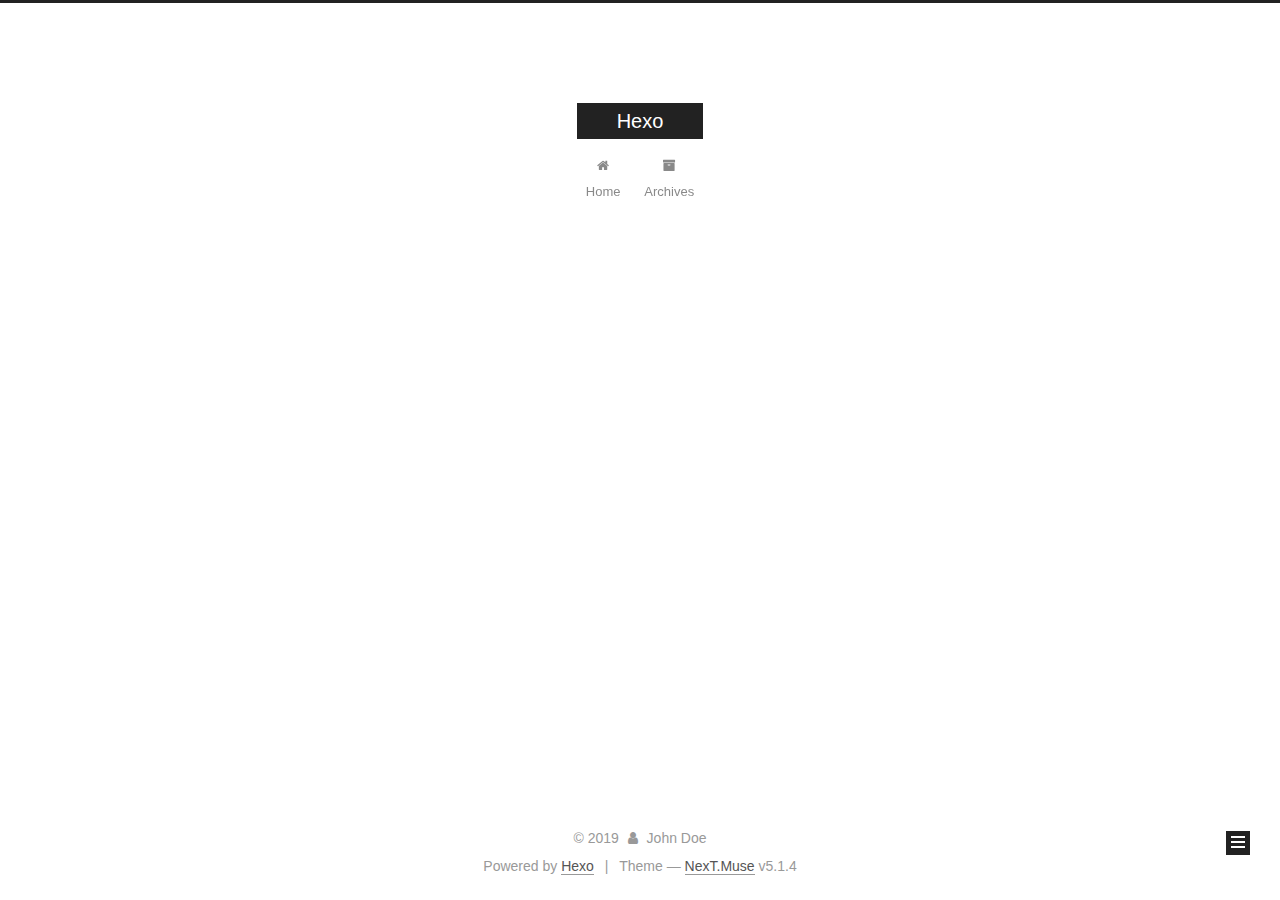
==== archives/index.html @ 85e0cd03 "Site updated: 2019-03-17 18:53:11" ====
<!DOCTYPE html>



  


<html class="theme-next muse use-motion" lang>
<head><meta name="generator" content="Hexo 3.8.0">
  <meta charset="UTF-8">
<meta http-equiv="X-UA-Compatible" content="IE=edge">
<meta name="viewport" content="width=device-width, initial-scale=1, maximum-scale=1">
<meta name="theme-color" content="#222">









<meta http-equiv="Cache-Control" content="no-transform">
<meta http-equiv="Cache-Control" content="no-siteapp">
















  
  
  <link href="/lib/fancybox/source/jquery.fancybox.css?v=2.1.5" rel="stylesheet" type="text/css">







<link href="/lib/font-awesome/css/font-awesome.min.css?v=4.6.2" rel="stylesheet" type="text/css">

<link href="/css/main.css?v=5.1.4" rel="stylesheet" type="text/css">


  <link rel="apple-touch-icon" sizes="180x180" href="/images/apple-touch-icon-next.png?v=5.1.4">


  <link rel="icon" type="image/png" sizes="32x32" href="/images/favicon-32x32-next.png?v=5.1.4">


  <link rel="icon" type="image/png" sizes="16x16" href="/images/favicon-16x16-next.png?v=5.1.4">


  <link rel="mask-icon" href="/images/logo.svg?v=5.1.4" color="#222">





  <meta name="keywords" content="Hexo, NexT">










<meta property="og:type" content="website">
<meta property="og:title" content="Hexo">
<meta property="og:url" content="http://yoursite.com/archives/index.html">
<meta property="og:site_name" content="Hexo">
<meta property="og:locale" content="default">
<meta name="twitter:card" content="summary">
<meta name="twitter:title" content="Hexo">



<script type="text/javascript" id="hexo.configurations">
  var NexT = window.NexT || {};
  var CONFIG = {
    root: '/',
    scheme: 'Muse',
    version: '5.1.4',
    sidebar: {"position":"left","display":"post","offset":12,"b2t":false,"scrollpercent":false,"onmobile":false},
    fancybox: true,
    tabs: true,
    motion: {"enable":true,"async":false,"transition":{"post_block":"fadeIn","post_header":"slideDownIn","post_body":"slideDownIn","coll_header":"slideLeftIn","sidebar":"slideUpIn"}},
    duoshuo: {
      userId: '0',
      author: 'Author'
    },
    algolia: {
      applicationID: '',
      apiKey: '',
      indexName: '',
      hits: {"per_page":10},
      labels: {"input_placeholder":"Search for Posts","hits_empty":"We didn't find any results for the search: ${query}","hits_stats":"${hits} results found in ${time} ms"}
    }
  };
</script>



  <link rel="canonical" href="http://yoursite.com/archives/">





  <title>Archive | Hexo</title>
  








</head>

<body itemscope itemtype="http://schema.org/WebPage" lang="default">

  
  
    
  

  <div class="container sidebar-position-left page-archive">
    <div class="headband"></div>

    <header id="header" class="header" itemscope itemtype="http://schema.org/WPHeader">
      <div class="header-inner"><div class="site-brand-wrapper">
  <div class="site-meta ">
    

    <div class="custom-logo-site-title">
      <a href="/" class="brand" rel="start">
        <span class="logo-line-before"><i></i></span>
        <span class="site-title">Hexo</span>
        <span class="logo-line-after"><i></i></span>
      </a>
    </div>
      
        <p class="site-subtitle"></p>
      
  </div>

  <div class="site-nav-toggle">
    <button>
      <span class="btn-bar"></span>
      <span class="btn-bar"></span>
      <span class="btn-bar"></span>
    </button>
  </div>
</div>

<nav class="site-nav">
  

  
    <ul id="menu" class="menu">
      
        
        <li class="menu-item menu-item-home">
          <a href="/" rel="section">
            
              <i class="menu-item-icon fa fa-fw fa-home"></i> <br>
            
            Home
          </a>
        </li>
      
        
        <li class="menu-item menu-item-archives">
          <a href="/archives/" rel="section">
            
              <i class="menu-item-icon fa fa-fw fa-archive"></i> <br>
            
            Archives
          </a>
        </li>
      

      
    </ul>
  

  
</nav>



 </div>
    </header>

    <main id="main" class="main">
      <div class="main-inner">
        <div class="content-wrap">
          <div id="content" class="content">
            

  
  
  
  <div class="post-block archive">
    <div id="posts" class="posts-collapse">
      <span class="archive-move-on"></span>

      <span class="archive-page-counter">
        
        
        
          
        
        Um..! 1 post. Keep on posting.
      </span>

      

        
        
        

        
          
          <div class="collection-title">
            <h1 class="archive-year" id="archive-year-2019">2019</h1>
          </div>
        
        

        

  <article class="post post-type-normal" itemscope itemtype="http://schema.org/Article">
    <header class="post-header">

      <h2 class="post-title">
        
            <a class="post-title-link" href="/2019/03/17/hello-world/" itemprop="url">
              
                <span itemprop="name">Hello World</span>
              
            </a>
        
      </h2>

      <div class="post-meta">
        <time class="post-time" itemprop="dateCreated" datetime="2019-03-17T17:21:53+08:00" content="2019-03-17">
          03-17
        </time>
      </div>

    </header>
  </article>



      

    </div>
  </div>
  
  
  

  



          </div>
          


          

        </div>
        
          
  
  <div class="sidebar-toggle">
    <div class="sidebar-toggle-line-wrap">
      <span class="sidebar-toggle-line sidebar-toggle-line-first"></span>
      <span class="sidebar-toggle-line sidebar-toggle-line-middle"></span>
      <span class="sidebar-toggle-line sidebar-toggle-line-last"></span>
    </div>
  </div>

  <aside id="sidebar" class="sidebar">
    
    <div class="sidebar-inner">

      

      

      <section class="site-overview-wrap sidebar-panel sidebar-panel-active">
        <div class="site-overview">
          <div class="site-author motion-element" itemprop="author" itemscope itemtype="http://schema.org/Person">
            
              <p class="site-author-name" itemprop="name">John Doe</p>
              <p class="site-description motion-element" itemprop="description"></p>
          </div>

          <nav class="site-state motion-element">

            
              <div class="site-state-item site-state-posts">
              
                <a href="/archives/">
              
                  <span class="site-state-item-count">1</span>
                  <span class="site-state-item-name">posts</span>
                </a>
              </div>
            

            

            

          </nav>

          

          

          
          

          
          

          

        </div>
      </section>

      

      

    </div>
  </aside>


        
      </div>
    </main>

    <footer id="footer" class="footer">
      <div class="footer-inner">
        <div class="copyright">&copy; <span itemprop="copyrightYear">2019</span>
  <span class="with-love">
    <i class="fa fa-user"></i>
  </span>
  <span class="author" itemprop="copyrightHolder">John Doe</span>

  
</div>


  <div class="powered-by">Powered by <a class="theme-link" target="_blank" href="https://hexo.io">Hexo</a></div>



  <span class="post-meta-divider">|</span>



  <div class="theme-info">Theme &mdash; <a class="theme-link" target="_blank" href="https://github.com/iissnan/hexo-theme-next">NexT.Muse</a> v5.1.4</div>




        







        
      </div>
    </footer>

    
      <div class="back-to-top">
        <i class="fa fa-arrow-up"></i>
        
      </div>
    

    

  </div>

  

<script type="text/javascript">
  if (Object.prototype.toString.call(window.Promise) !== '[object Function]') {
    window.Promise = null;
  }
</script>









  












  
  
    <script type="text/javascript" src="/lib/jquery/index.js?v=2.1.3"></script>
  

  
  
    <script type="text/javascript" src="/lib/fastclick/lib/fastclick.min.js?v=1.0.6"></script>
  

  
  
    <script type="text/javascript" src="/lib/jquery_lazyload/jquery.lazyload.js?v=1.9.7"></script>
  

  
  
    <script type="text/javascript" src="/lib/velocity/velocity.min.js?v=1.2.1"></script>
  

  
  
    <script type="text/javascript" src="/lib/velocity/velocity.ui.min.js?v=1.2.1"></script>
  

  
  
    <script type="text/javascript" src="/lib/fancybox/source/jquery.fancybox.pack.js?v=2.1.5"></script>
  


  


  <script type="text/javascript" src="/js/src/utils.js?v=5.1.4"></script>

  <script type="text/javascript" src="/js/src/motion.js?v=5.1.4"></script>



  
  

  

  


  <script type="text/javascript" src="/js/src/bootstrap.js?v=5.1.4"></script>



  


  




	





  





  












  





  

  

  

  
  

  

  

  

</body>
</html>
---- css/main.css ----
/* normalize.css v3.0.2 | MIT License | git.io/normalize */
html {
  font-family: sans-serif; /* 1 */
  -ms-text-size-adjust: 100%; /* 2 */
  -webkit-text-size-adjust: 100%; /* 2 */
}
body {
  margin: 0;
}
article,
aside,
details,
figcaption,
figure,
footer,
header,
hgroup,
main,
menu,
nav,
section,
summary {
  display: block;
}
audio,
canvas,
progress,
video {
  display: inline-block; /* 1 */
  vertical-align: baseline; /* 2 */
}
audio:not([controls]) {
  display: none;
  height: 0;
}
[hidden],
template {
  display: none;
}
a {
  background-color: transparent;
}
a:active,
a:hover {
  outline: 0;
}
abbr[title] {
  border-bottom: 1px dotted;
}
b,
strong {
  font-weight: bold;
}
dfn {
  font-style: italic;
}
h1 {
  font-size: 2em;
  margin: 0.67em 0;
}
mark {
  background: #ff0;
  color: #000;
}
small {
  font-size: 80%;
}
sub,
sup {
  font-size: 75%;
  line-height: 0;
  position: relative;
  vertical-align: baseline;
}
sup {
  top: -0.5em;
}
sub {
  bottom: -0.25em;
}
img {
  border: 0;
}
svg:not(:root) {
  overflow: hidden;
}
figure {
  margin: 1em 40px;
}
hr {
  -moz-box-sizing: content-box;
  box-sizing: content-box;
  height: 0;
}
pre {
  overflow: auto;
}
code,
kbd,
pre,
samp {
  font-family: monospace, monospace;
  font-size: 1em;
}
button,
input,
optgroup,
select,
textarea {
  color: inherit; /* 1 */
  font: inherit; /* 2 */
  margin: 0; /* 3 */
}
button {
  overflow: visible;
}
button,
select {
  text-transform: none;
}
button,
html input[type="button"],
input[type="reset"],
input[type="submit"] {
  -webkit-appearance: button; /* 2 */
  cursor: pointer; /* 3 */
}
button[disabled],
html input[disabled] {
  cursor: default;
}
button::-moz-focus-inner,
input::-moz-focus-inner {
  border: 0;
  padding: 0;
}
input {
  line-height: normal;
}
input[type="checkbox"],
input[type="radio"] {
  box-sizing: border-box; /* 1 */
  padding: 0; /* 2 */
}
input[type="number"]::-webkit-inner-spin-button,
input[type="number"]::-webkit-outer-spin-button {
  height: auto;
}
input[type="search"] {
  -webkit-appearance: textfield; /* 1 */
  -moz-box-sizing: content-box;
  -webkit-box-sizing: content-box; /* 2 */
  box-sizing: content-box;
}
input[type="search"]::-webkit-search-cancel-button,
input[type="search"]::-webkit-search-decoration {
  -webkit-appearance: none;
}
fieldset {
  border: 1px solid #c0c0c0;
  margin: 0 2px;
  padding: 0.35em 0.625em 0.75em;
}
legend {
  border: 0; /* 1 */
  padding: 0; /* 2 */
}
textarea {
  overflow: auto;
}
optgroup {
  font-weight: bold;
}
table {
  border-collapse: collapse;
  border-spacing: 0;
}
td,
th {
  padding: 0;
}
::selection {
  background: #262a30;
  color: #fff;
}
body {
  position: relative;
  font-family: 'Lato', "PingFang SC", "Microsoft YaHei", sans-serif;
  font-size: 14px;
  line-height: 2;
  color: #555;
  background: #fff;
}
@media (max-width: 767px) {
  body {
    padding-right: 0 !important;
  }
}
@media (min-width: 768px) and (max-width: 991px) {
  body {
    padding-right: 0 !important;
  }
}
@media (min-width: 1600px) {
  body {
    font-size: 16px;
  }
}
h1,
h2,
h3,
h4,
h5,
h6 {
  margin: 0;
  padding: 0;
  font-weight: bold;
  line-height: 1.5;
  font-family: 'Lato', "PingFang SC", "Microsoft YaHei", sans-serif;
}
h2,
h3,
h4,
h5,
h6 {
  margin: 20px 0 15px;
}
h1 {
  font-size: 22px;
}
@media (max-width: 767px) {
  h1 {
    font-size: 18px;
  }
}
h2 {
  font-size: 20px;
}
@media (max-width: 767px) {
  h2 {
    font-size: 16px;
  }
}
h3 {
  font-size: 18px;
}
@media (max-width: 767px) {
  h3 {
    font-size: 14px;
  }
}
h4 {
  font-size: 16px;
}
@media (max-width: 767px) {
  h4 {
    font-size: 12px;
  }
}
h5 {
  font-size: 14px;
}
@media (max-width: 767px) {
  h5 {
    font-size: 10px;
  }
}
h6 {
  font-size: 12px;
}
@media (max-width: 767px) {
  h6 {
    font-size: 8px;
  }
}
p {
  margin: 0 0 20px 0;
}
a {
  color: #555;
  text-decoration: none;
  outline: none;
  border-bottom: 1px solid #999;
  word-wrap: break-word;
}
a:hover {
  color: #222;
  border-bottom-color: #222;
}
blockquote {
  margin: 0;
  padding: 0;
}
img {
  display: block;
  margin: auto;
  max-width: 100%;
  height: auto;
}
hr {
  margin: 40px 0;
  height: 3px;
  border: none;
  background-color: #ddd;
  background-image: repeating-linear-gradient(-45deg, #fff, #fff 4px, transparent 4px, transparent 8px);
}
blockquote {
  padding: 0 15px;
  color: #666;
  border-left: 4px solid #ddd;
}
blockquote cite::before {
  content: "-";
  padding: 0 5px;
}
dt {
  font-weight: 700;
}
dd {
  margin: 0;
  padding: 0;
}
kbd {
  border: 1px solid #ccc;
  border-radius: 0.2em;
  box-shadow: 0.1em 0.1em 0.2em rgba(0,0,0,0.1);
  background-color: #f9f9f9;
  font-family: inherit;
  background-image: -webkit-linear-gradient(top, #eee, #fff, #eee);
  padding: 0.1em 0.3em;
  white-space: nowrap;
}
.text-left {
  text-align: left;
}
.text-center {
  text-align: center;
}
.text-right {
  text-align: right;
}
.text-justify {
  text-align: justify;
}
.text-nowrap {
  white-space: nowrap;
}
.text-lowercase {
  text-transform: lowercase;
}
.text-uppercase {
  text-transform: uppercase;
}
.text-capitalize {
  text-transform: capitalize;
}
.center-block {
  display: block;
  margin-left: auto;
  margin-right: auto;
}
.clearfix:before,
.clearfix:after {
  content: " ";
  display: table;
}
.clearfix:after {
  clear: both;
}
.pullquote {
  width: 45%;
}
.pullquote.left {
  float: left;
  margin-left: 5px;
  margin-right: 10px;
}
.pullquote.right {
  float: right;
  margin-left: 10px;
  margin-right: 5px;
}
.affix.affix.affix {
  position: fixed;
}
.translation {
  margin-top: -20px;
  font-size: 14px;
  color: #999;
}
.scrollbar-measure {
  width: 100px;
  height: 100px;
  overflow: scroll;
  position: absolute;
  top: -9999px;
}
.use-motion .motion-element {
  opacity: 0;
}
table {
  margin: 20px 0;
  width: 100%;
  border-collapse: collapse;
  border-spacing: 0;
  border: 1px solid #ddd;
  font-size: 14px;
  table-layout: fixed;
  word-wrap: break-all;
}
table>tbody>tr:nth-of-type(odd) {
  background-color: #f9f9f9;
}
table>tbody>tr:hover {
  background-color: #f5f5f5;
}
caption,
th,
td {
  padding: 8px;
  text-align: left;
  vertical-align: middle;
  font-weight: normal;
}
th,
td {
  border-bottom: 3px solid #ddd;
  border-right: 1px solid #eee;
}
th {
  padding-bottom: 10px;
  font-weight: 700;
}
td {
  border-bottom-width: 1px;
}
html,
body {
  height: 100%;
}
.container {
  position: relative;
  min-height: 100%;
}
.header-inner {
  margin: 0 auto;
  padding: 100px 0 70px;
  width: 700px;
}
@media (min-width: 1600px) {
  .container .header-inner {
    width: 900px;
  }
}
.main {
  padding-bottom: 150px;
}
.main-inner {
  margin: 0 auto;
  width: 700px;
}
@media (min-width: 1600px) {
  .container .main-inner {
    width: 900px;
  }
}
.footer {
  position: absolute;
  left: 0;
  bottom: 0;
  width: 100%;
  min-height: 50px;
}
.footer-inner {
  box-sizing: border-box;
  margin: 20px auto;
  width: 700px;
}
@media (min-width: 1600px) {
  .container .footer-inner {
    width: 900px;
  }
}
pre,
.highlight {
  overflow: auto;
  margin: 20px 0;
  padding: 0;
  font-size: 13px;
  color: #4d4d4c;
  background: #f7f7f7;
  line-height: 1.6;
}
pre,
code {
  font-family: consolas, Menlo, "PingFang SC", "Microsoft YaHei", monospace;
}
code {
  padding: 2px 4px;
  word-wrap: break-word;
  color: #555;
  background: #eee;
  border-radius: 3px;
  font-size: 13px;
}
pre {
  padding: 10px;
}
pre code {
  padding: 0;
  color: #4d4d4c;
  background: none;
  text-shadow: none;
}
.highlight {
  border-radius: 1px;
}
.highlight pre {
  border: none;
  margin: 0;
  padding: 10px 0;
}
.highlight table {
  margin: 0;
  width: auto;
  border: none;
}
.highlight td {
  border: none;
  padding: 0;
}
.highlight figcaption {
  font-size: 1em;
  color: #4d4d4c;
  line-height: 1em;
  margin-bottom: 1em;
}
.highlight figcaption:before,
.highlight figcaption:after {
  content: " ";
  display: table;
}
.highlight figcaption:after {
  clear: both;
}
.highlight figcaption a {
  float: right;
  color: #4d4d4c;
}
.highlight figcaption a:hover {
  border-bottom-color: #4d4d4c;
}
.highlight .gutter pre {
  padding-left: 10px;
  padding-right: 10px;
  color: #869194;
  text-align: right;
  background-color: #eff2f3;
}
.highlight .code pre {
  width: 100%;
  padding-left: 10px;
  padding-right: 10px;
  background-color: #f7f7f7;
}
.highlight .line {
  height: 20px;
}
.gutter {
  -webkit-user-select: none;
  -moz-user-select: none;
  -ms-user-select: none;
  user-select: none;
}
.gist table {
  width: auto;
}
.gist table td {
  border: none;
}
pre .deletion {
  background: #fdd;
}
pre .addition {
  background: #dfd;
}
pre .meta {
  color: #8959a8;
}
pre .comment {
  color: #8e908c;
}
pre .variable,
pre .attribute,
pre .tag,
pre .regexp,
pre .ruby .constant,
pre .xml .tag .title,
pre .xml .pi,
pre .xml .doctype,
pre .html .doctype,
pre .css .id,
pre .css .class,
pre .css .pseudo {
  color: #c82829;
}
pre .number,
pre .preprocessor,
pre .built_in,
pre .literal,
pre .params,
pre .constant,
pre .command {
  color: #f5871f;
}
pre .ruby .class .title,
pre .css .rules .attribute,
pre .string,
pre .value,
pre .inheritance,
pre .header,
pre .ruby .symbol,
pre .xml .cdata,
pre .special,
pre .number,
pre .formula {
  color: #718c00;
}
pre .title,
pre .css .hexcolor {
  color: #3e999f;
}
pre .function,
pre .python .decorator,
pre .python .title,
pre .ruby .function .title,
pre .ruby .title .keyword,
pre .perl .sub,
pre .javascript .title,
pre .coffeescript .title {
  color: #4271ae;
}
pre .keyword,
pre .javascript .function {
  color: #8959a8;
}
.full-image.full-image.full-image.full-image {
  border: none;
  max-width: 100%;
  width: auto;
  margin: 20px auto 25px;
}
@media (min-width: 992px) {
  .full-image.full-image.full-image.full-image {
    max-width: none;
    width: 110%;
    margin: 25px -5%;
  }
}
.blockquote-center,
.page-home .post-type-quote blockquote,
.page-post-detail .post-type-quote blockquote {
  position: relative;
  margin: 40px 0;
  padding: 0;
  border-left: none;
  text-align: center;
}
.blockquote-center::before,
.page-home .post-type-quote blockquote::before,
.page-post-detail .post-type-quote blockquote::before,
.blockquote-center::after,
.page-home .post-type-quote blockquote::after,
.page-post-detail .post-type-quote blockquote::after {
  position: absolute;
  content: ' ';
  display: block;
  width: 100%;
  height: 24px;
  opacity: 0.2;
  background-repeat: no-repeat;
  background-position: 0 -6px;
  background-size: 22px 22px;
}
.blockquote-center::before,
.page-home .post-type-quote blockquote::before,
.page-post-detail .post-type-quote blockquote::before {
  top: -20px;
  background-image: url("../images/quote-l.svg");
  border-top: 1px solid #ccc;
}
.blockquote-center::after,
.page-home .post-type-quote blockquote::after,
.page-post-detail .post-type-quote blockquote::after {
  bottom: -20px;
  background-image: url("../images/quote-r.svg");
  border-bottom: 1px solid #ccc;
  background-position: 100% 8px;
}
.blockquote-center p,
.page-home .post-type-quote blockquote p,
.page-post-detail .post-type-quote blockquote p,
.blockquote-center div,
.page-home .post-type-quote blockquote div,
.page-post-detail .post-type-quote blockquote div {
  text-align: center;
}
.post .post-body .group-picture img {
  box-sizing: border-box;
  padding: 0 3px;
  border: none;
}
.post .group-picture-row {
  overflow: hidden;
  margin-top: 6px;
}
.post .group-picture-row:first-child {
  margin-top: 0;
}
.post .group-picture-column {
  float: left;
}
.page-post-detail .post-body .group-picture-column {
  float: none;
  margin-top: 10px;
  width: auto !important;
}
.page-post-detail .post-body .group-picture-column img {
  margin: 0 auto;
}
.page-archive .group-picture-container {
  overflow: hidden;
}
.page-archive .group-picture-row {
  float: left;
}
.page-archive .group-picture-row:first-child {
  margin-top: 6px;
}
.page-archive .group-picture-column {
  max-width: 150px;
  max-height: 150px;
}
.post-body .note {
  position: relative;
  padding: 15px;
  margin-bottom: 20px;
  border: 1px solid #eee;
  border-left-width: 5px;
  border-radius: 3px;
}
.post-body .note h2,
.post-body .note h3,
.post-body .note h4,
.post-body .note h5,
.post-body .note h6 {
  margin-top: 0;
  margin-bottom: 0;
  border-bottom: initial;
  padding-top: 0 !important;
}
.post-body .note p:first-child,
.post-body .note ul:first-child,
.post-body .note ol:first-child,
.post-body .note table:first-child,
.post-body .note pre:first-child,
.post-body .note blockquote:first-child {
  margin-top: 0;
}
.post-body .note p:last-child,
.post-body .note ul:last-child,
.post-body .note ol:last-child,
.post-body .note table:last-child,
.post-body .note pre:last-child,
.post-body .note blockquote:last-child {
  margin-bottom: 0;
}
.post-body .note.default {
  border-left-color: #777;
}
.post-body .note.default h2,
.post-body .note.default h3,
.post-body .note.default h4,
.post-body .note.default h5,
.post-body .note.default h6 {
  color: #777;
}
.post-body .note.primary {
  border-left-color: #6f42c1;
}
.post-body .note.primary h2,
.post-body .note.primary h3,
.post-body .note.primary h4,
.post-body .note.primary h5,
.post-body .note.primary h6 {
  color: #6f42c1;
}
.post-body .note.info {
  border-left-color: #428bca;
}
.post-body .note.info h2,
.post-body .note.info h3,
.post-body .note.info h4,
.post-body .note.info h5,
.post-body .note.info h6 {
  color: #428bca;
}
.post-body .note.success {
  border-left-color: #5cb85c;
}
.post-body .note.success h2,
.post-body .note.success h3,
.post-body .note.success h4,
.post-body .note.success h5,
.post-body .note.success h6 {
  color: #5cb85c;
}
.post-body .note.warning {
  border-left-color: #f0ad4e;
}
.post-body .note.warning h2,
.post-body .note.warning h3,
.post-body .note.warning h4,
.post-body .note.warning h5,
.post-body .note.warning h6 {
  color: #f0ad4e;
}
.post-body .note.danger {
  border-left-color: #d9534f;
}
.post-body .note.danger h2,
.post-body .note.danger h3,
.post-body .note.danger h4,
.post-body .note.danger h5,
.post-body .note.danger h6 {
  color: #d9534f;
}
.post-body .label {
  display: inline;
  padding: 0 2px;
  white-space: nowrap;
}
.post-body .label.default {
  background-color: #f0f0f0;
}
.post-body .label.primary {
  background-color: #efe6f7;
}
.post-body .label.info {
  background-color: #e5f2f8;
}
.post-body .label.success {
  background-color: #e7f4e9;
}
.post-body .label.warning {
  background-color: #fcf6e1;
}
.post-body .label.danger {
  background-color: #fae8eb;
}
.post-body .tabs {
  position: relative;
  display: block;
  margin-bottom: 20px;
  padding-top: 10px;
}
.post-body .tabs ul.nav-tabs {
  margin: 0;
  padding: 0;
  display: flex;
  margin-bottom: -1px;
}
@media (max-width: 413px) {
  .post-body .tabs ul.nav-tabs {
    display: block;
    margin-bottom: 5px;
  }
}
.post-body .tabs ul.nav-tabs li.tab {
  list-style-type: none !important;
  margin: 0 0.25em 0 0;
  border-top: 3px solid transparent;
  border-left: 1px solid transparent;
  border-right: 1px solid transparent;
}
@media (max-width: 413px) {
  .post-body .tabs ul.nav-tabs li.tab {
    margin: initial;
    border-top: 1px solid transparent;
    border-left: 3px solid transparent;
    border-right: 1px solid transparent;
    border-bottom: 1px solid transparent;
  }
}
.post-body .tabs ul.nav-tabs li.tab a {
  outline: 0;
  border-bottom: initial;
  display: block;
  line-height: 1.8em;
  padding: 0.25em 0.75em;
  transition-duration: 0.2s;
  transition-timing-function: ease-out;
  transition-delay: 0s;
}
.post-body .tabs ul.nav-tabs li.tab a i {
  width: 1.285714285714286em;
}
.post-body .tabs ul.nav-tabs li.tab.active {
  border-top: 3px solid #fc6423;
  border-left: 1px solid #ddd;
  border-right: 1px solid #ddd;
  background-color: #fff;
}
@media (max-width: 413px) {
  .post-body .tabs ul.nav-tabs li.tab.active {
    border-top: 1px solid #ddd;
    border-left: 3px solid #fc6423;
    border-right: 1px solid #ddd;
    border-bottom: 1px solid #ddd;
  }
}
.post-body .tabs ul.nav-tabs li.tab.active a {
  cursor: default;
  color: #555;
}
.post-body .tabs .tab-content {
  background-color: #fff;
}
.post-body .tabs .tab-content .tab-pane {
  border: 1px solid #ddd;
  padding: 20px 20px 0 20px;
}
.post-body .tabs .tab-content .tab-pane:not(.active) {
  display: none !important;
}
.post-body .tabs .tab-content .tab-pane.active {
  display: block !important;
}
.btn {
  display: inline-block;
  padding: 0 20px;
  font-size: 14px;
  color: #fff;
  background: #222;
  border: 2px solid #222;
  text-decoration: none;
  border-radius: 0;
  transition-property: background-color;
  transition-duration: 0.2s;
  transition-timing-function: ease-in-out;
  transition-delay: 0s;
  line-height: 2;
}
.btn:hover {
  border-color: #222;
  color: #222;
  background: #fff;
}
.btn +.btn {
  margin: 0 0 8px 8px;
}
.btn .fa-fw {
  width: 1.285714285714286em;
  text-align: left;
}
.btn-bar {
  display: block;
  width: 22px;
  height: 2px;
  background: #555;
  border-radius: 1px;
}
.btn-bar+.btn-bar {
  margin-top: 4px;
}
.pagination {
  margin: 120px 0 40px;
  text-align: center;
  border-top: 1px solid #eee;
}
.page-number-basic,
.pagination .prev,
.pagination .next,
.pagination .page-number,
.pagination .space {
  display: inline-block;
  position: relative;
  top: -1px;
  margin: 0 10px;
  padding: 0 11px;
}
@media (max-width: 767px) {
  .page-number-basic,
  .pagination .prev,
  .pagination .next,
  .pagination .page-number,
  .pagination .space {
    margin: 0 5px;
  }
}
.pagination .prev,
.pagination .next,
.pagination .page-number {
  border-bottom: 0;
  border-top: 1px solid #eee;
  transition-property: border-color;
  transition-duration: 0.2s;
  transition-timing-function: ease-in-out;
  transition-delay: 0s;
}
.pagination .prev:hover,
.pagination .next:hover,
.pagination .page-number:hover {
  border-top-color: #222;
}
.pagination .space {
  padding: 0;
  margin: 0;
}
.pagination .prev {
  margin-left: 0;
}
.pagination .next {
  margin-right: 0;
}
.pagination .page-number.current {
  color: #fff;
  background: #ccc;
  border-top-color: #ccc;
}
@media (max-width: 767px) {
  .pagination {
    border-top: none;
  }
  .pagination .prev,
  .pagination .next,
  .pagination .page-number {
    margin-bottom: 10px;
    border-top: 0;
    border-bottom: 1px solid #eee;
    padding: 0 10px;
  }
  .pagination .prev:hover,
  .pagination .next:hover,
  .pagination .page-number:hover {
    border-bottom-color: #222;
  }
}
.comments {
  margin: 60px 20px 0;
}
.tag-cloud {
  text-align: center;
}
.tag-cloud a {
  display: inline-block;
  margin: 10px;
}
.back-to-top {
  box-sizing: border-box;
  position: fixed;
  bottom: -100px;
  right: 30px;
  z-index: 1050;
  padding: 0 6px;
  width: 24px;
  background: #222;
  font-size: 12px;
  opacity: 1;
  color: #fff;
  cursor: pointer;
  text-align: center;
  -webkit-transform: translateZ(0);
  transition-property: bottom;
  transition-duration: 0.2s;
  transition-timing-function: ease-in-out;
  transition-delay: 0s;
}
@media (min-width: 768px) and (max-width: 991px) {
  .back-to-top {
    display: none !important;
  }
}
@media (max-width: 767px) {
  .back-to-top {
    display: none !important;
  }
}
.back-to-top.back-to-top-on {
  bottom: 19px;
}
.header {
  background: transparent;
}
.header-inner {
  position: relative;
}
.headband {
  height: 3px;
  background: #222;
}
.site-meta {
  margin: 0;
  text-align: center;
}
@media (max-width: 767px) {
  .site-meta {
    text-align: center;
  }
}
.brand {
  position: relative;
  display: inline-block;
  padding: 0 40px;
  color: #fff;
  background: #222;
  border-bottom: none;
}
.brand:hover {
  color: #fff;
}
.logo {
  display: inline-block;
  margin-right: 5px;
  line-height: 36px;
  vertical-align: top;
}
.site-title {
  display: inline-block;
  vertical-align: top;
  line-height: 36px;
  font-size: 20px;
  font-weight: normal;
  font-family: 'Lato', "PingFang SC", "Microsoft YaHei", sans-serif;
}
.site-subtitle {
  margin-top: 10px;
  font-size: 13px;
  color: #999;
}
.use-motion .brand {
  opacity: 0;
}
.use-motion .logo,
.use-motion .site-title,
.use-motion .site-subtitle {
  opacity: 0;
  position: relative;
  top: -10px;
}
.site-nav-toggle {
  display: none;
  position: absolute;
  top: 10px;
  left: 10px;
}
@media (max-width: 767px) {
  .site-nav-toggle {
    display: block;
  }
}
.site-nav-toggle button {
  margin-top: 2px;
  padding: 9px 10px;
  background: transparent;
  border: none;
}
@media (max-width: 767px) {
  .site-nav {
    display: none;
    margin: 0 -10px;
    padding: 0 10px;
    clear: both;
    border-top: 1px solid #ddd;
  }
}
@media (min-width: 768px) and (max-width: 991px) {
  .site-nav {
    display: block !important;
  }
}
@media (min-width: 992px) {
  .site-nav {
    display: block !important;
  }
}
.menu {
  margin-top: 20px;
  padding-left: 0;
  text-align: center;
}
.menu .menu-item {
  display: inline-block;
  margin: 0 10px;
  list-style: none;
}
@media screen and (max-width: 767px) {
  .menu .menu-item {
    margin-top: 10px;
  }
}
.menu .menu-item a {
  display: block;
  font-size: 13px;
  line-height: inherit;
  border-bottom: 1px solid transparent;
  transition-property: border-color;
  transition-duration: 0.2s;
  transition-timing-function: ease-in-out;
  transition-delay: 0s;
}
.menu .menu-item a:hover {
  border-bottom-color: #222;
}
.menu .menu-item .fa {
  margin-right: 5px;
}
.use-motion .menu-item {
  opacity: 0;
}
.post-body {
  font-family: 'Lato', "PingFang SC", "Microsoft YaHei", sans-serif;
}
@media (max-width: 767px) {
  .post-body {
    word-break: break-word;
  }
}
.post-body .fancybox img {
  display: block !important;
  margin: 0 auto;
  cursor: pointer;
  cursor: zoom-in;
  cursor: -webkit-zoom-in;
}
.post-body .image-caption,
.post-body .figure .caption {
  margin: -20px auto 15px;
  text-align: center;
  font-size: 14px;
  color: #999;
  font-weight: bold;
  line-height: 1;
}
.post-sticky-flag {
  display: inline-block;
  font-size: 16px;
  -ms-transform: rotate(30deg);
  -webkit-transform: rotate(30deg);
  -moz-transform: rotate(30deg);
  -ms-transform: rotate(30deg);
  -o-transform: rotate(30deg);
  transform: rotate(30deg);
}
.use-motion .post-block,
.use-motion .pagination,
.use-motion .comments {
  opacity: 0;
}
.use-motion .post-header {
  opacity: 0;
}
.use-motion .post-body {
  opacity: 0;
}
.use-motion .collection-title {
  opacity: 0;
}
.posts-expand {
  padding-top: 40px;
}
@media (max-width: 767px) {
  .posts-expand {
    margin: 0 20px;
  }
  .post-body pre .gutter pre {
    padding-right: 10px;
  }
  .post-body .highlight {
    margin-left: 0px;
    margin-right: 0px;
    padding: 0;
  }
  .post-body .highlight .gutter pre {
    padding-right: 10px;
  }
}
@media (min-width: 992px) {
  .posts-expand .post-body {
    text-align: justify;
  }
}
.posts-expand .post-body h2,
.posts-expand .post-body h3,
.posts-expand .post-body h4,
.posts-expand .post-body h5,
.posts-expand .post-body h6 {
  padding-top: 10px;
}
.posts-expand .post-body h2 .header-anchor,
.posts-expand .post-body h3 .header-anchor,
.posts-expand .post-body h4 .header-anchor,
.posts-expand .post-body h5 .header-anchor,
.posts-expand .post-body h6 .header-anchor {
  float: right;
  margin-left: 10px;
  color: #ccc;
  border-bottom-style: none;
  visibility: hidden;
}
.posts-expand .post-body h2 .header-anchor:hover,
.posts-expand .post-body h3 .header-anchor:hover,
.posts-expand .post-body h4 .header-anchor:hover,
.posts-expand .post-body h5 .header-anchor:hover,
.posts-expand .post-body h6 .header-anchor:hover {
  color: inherit;
}
.posts-expand .post-body h2:hover .header-anchor,
.posts-expand .post-body h3:hover .header-anchor,
.posts-expand .post-body h4:hover .header-anchor,
.posts-expand .post-body h5:hover .header-anchor,
.posts-expand .post-body h6:hover .header-anchor {
  visibility: visible;
}
.posts-expand .post-body ul li {
  list-style: circle;
}
.posts-expand .post-body img {
  box-sizing: border-box;
  margin: auto;
  padding: 3px;
  border: 1px solid #ddd;
}
.posts-expand .post-body .fancybox img {
  margin: 0 auto 25px;
}
@media (max-width: 767px) {
  .posts-collapse {
    margin: 0 20px;
  }
  .posts-collapse .post-title,
  .posts-collapse .post-meta {
    display: block;
    width: auto;
    text-align: left;
  }
}
.posts-collapse {
  position: relative;
  z-index: 1010;
  margin-left: 55px;
}
.posts-collapse::after {
  content: " ";
  position: absolute;
  top: 20px;
  left: 0;
  margin-left: -2px;
  width: 4px;
  height: 100%;
  background: #f5f5f5;
  z-index: -1;
}
@media (max-width: 767px) {
  .posts-collapse {
    margin: 0 20px;
  }
}
.posts-collapse .collection-title {
  position: relative;
  margin: 60px 0;
}
.posts-collapse .collection-title h1,
.posts-collapse .collection-title h2 {
  margin-left: 20px;
}
.posts-collapse .collection-title small {
  color: #bbb;
  margin-left: 5px;
}
.posts-collapse .collection-title::before {
  content: " ";
  position: absolute;
  left: 0;
  top: 50%;
  margin-left: -4px;
  margin-top: -4px;
  width: 8px;
  height: 8px;
  background: #bbb;
  border-radius: 50%;
}
.posts-collapse .post {
  margin: 30px 0;
}
.posts-collapse .post-header {
  position: relative;
  transition-duration: 0.2s;
  transition-timing-function: ease-in-out;
  transition-delay: 0s;
  transition-property: border;
  border-bottom: 1px dashed #ccc;
}
.posts-collapse .post-header::before {
  content: " ";
  position: absolute;
  left: 0;
  top: 12px;
  width: 6px;
  height: 6px;
  margin-left: -4px;
  background: #bbb;
  border-radius: 50%;
  border: 1px solid #fff;
  transition-duration: 0.2s;
  transition-timing-function: ease-in-out;
  transition-delay: 0s;
  transition-property: background;
}
.posts-collapse .post-header:hover {
  border-bottom-color: #666;
}
.posts-collapse .post-header:hover::before {
  background: #222;
}
.posts-collapse .post-meta {
  position: absolute;
  font-size: 12px;
  left: 20px;
  top: 5px;
}
.posts-collapse .post-comments-count {
  display: none;
}
.posts-collapse .post-title {
  margin-left: 60px;
  font-size: 16px;
  font-weight: normal;
  line-height: inherit;
}
.posts-collapse .post-title::after {
  margin-left: 3px;
  opacity: 0.6;
}
.posts-collapse .post-title a {
  color: #666;
  border-bottom: none;
}
.page-home .post-type-quote .post-header,
.page-post-detail .post-type-quote .post-header,
.page-home .post-type-quote .post-tags,
.page-post-detail .post-type-quote .post-tags {
  display: none;
}
.posts-expand .post-title {
  text-align: center;
  word-break: break-word;
  font-weight: 400;
}
.posts-expand .post-title-link {
  display: inline-block;
  position: relative;
  color: #555;
  border-bottom: none;
  line-height: 1.2;
  vertical-align: top;
}
.posts-expand .post-title-link::before {
  content: "";
  position: absolute;
  width: 100%;
  height: 2px;
  bottom: 0;
  left: 0;
  background-color: #000;
  visibility: hidden;
  -webkit-transform: scaleX(0);
  -moz-transform: scaleX(0);
  -ms-transform: scaleX(0);
  -o-transform: scaleX(0);
  transform: scaleX(0);
  transition-duration: 0.2s;
  transition-timing-function: ease-in-out;
  transition-delay: 0s;
}
.posts-expand .post-title-link:hover::before {
  visibility: visible;
  -webkit-transform: scaleX(1);
  -moz-transform: scaleX(1);
  -ms-transform: scaleX(1);
  -o-transform: scaleX(1);
  transform: scaleX(1);
}
.posts-expand .post-title-link .fa {
  font-size: 16px;
}
.posts-expand .post-meta {
  margin: 3px 0 60px 0;
  color: #999;
  font-family: 'Lato', "PingFang SC", "Microsoft YaHei", sans-serif;
  font-size: 12px;
  text-align: center;
}
.posts-expand .post-meta .post-category-list {
  display: inline-block;
  margin: 0;
  padding: 3px;
}
.posts-expand .post-meta .post-category-list-link {
  color: #999;
}
.posts-expand .post-meta .post-description {
  font-size: 14px;
  margin-top: 2px;
}
.post-meta-divider {
  margin: 0 0.5em;
}
.post-meta-item-icon {
  margin-right: 3px;
}
@media (min-width: 768px) and (max-width: 991px) {
  .post-meta-item-icon {
    display: inline-block;
  }
}
@media (max-width: 767px) {
  .post-meta-item-icon {
    display: inline-block;
  }
}
@media (min-width: 768px) and (max-width: 991px) {
  .post-meta-item-text {
    display: none;
  }
}
@media (max-width: 767px) {
  .post-meta-item-text {
    display: none;
  }
}
@media (max-width: 767px) {
  .posts-expand .post-comments-count {
    display: none;
  }
}
.post-button {
  margin-top: 40px;
}
.posts-expand .post-tags {
  margin-top: 40px;
  text-align: center;
}
.posts-expand .post-tags a {
  display: inline-block;
  margin-right: 10px;
  font-size: 13px;
}
.post-nav {
  display: table;
  margin-top: 15px;
  width: 100%;
  border-top: 1px solid #eee;
}
.post-nav-divider {
  display: table-cell;
  width: 10%;
}
.post-nav-item {
  display: table-cell;
  padding: 10px 0 0 0;
  width: 45%;
  vertical-align: top;
}
.post-nav-item a {
  position: relative;
  display: block;
  line-height: 25px;
  font-size: 14px;
  color: #555;
  border-bottom: none;
}
.post-nav-item a:hover {
  color: #222;
  border-bottom: none;
}
.post-nav-item a:active {
  top: 2px;
}
.post-nav-item .fa {
  position: absolute;
  top: 8px;
  left: 0;
  font-size: 12px;
}
.post-nav-next a {
  padding-left: 15px;
}
.post-nav-prev {
  text-align: right;
}
.post-nav-prev a {
  padding-right: 15px;
}
.post-nav-prev .fa {
  right: 0;
  left: auto;
}
.posts-expand .post-eof {
  display: block;
  margin: 80px auto 60px;
  width: 8%;
  height: 1px;
  background: #ccc;
  text-align: center;
}
.post:last-child .post-eof.post-eof.post-eof {
  display: none;
}
.post-gallery {
  display: table;
  table-layout: fixed;
  width: 100%;
  border-collapse: separate;
}
.post-gallery-row {
  display: table-row;
}
.post-gallery .post-gallery-img {
  display: table-cell;
  text-align: center;
  vertical-align: middle;
  border: none;
}
.post-gallery .post-gallery-img img {
  max-width: 100%;
  max-height: 100%;
  border: none;
}
.fancybox-close,
.fancybox-close:hover {
  border: none;
}
.rtl.post-body p,
.rtl.post-body a,
.rtl.post-body h1,
.rtl.post-body h2,
.rtl.post-body h3,
.rtl.post-body h4,
.rtl.post-body h5,
.rtl.post-body h6,
.rtl.post-body li,
.rtl.post-body ul,
.rtl.post-body ol {
  direction: rtl;
  font-family: UKIJ Ekran;
}
.rtl.post-title {
  font-family: UKIJ Ekran;
}
.sidebar {
  position: fixed;
  right: 0;
  top: 0;
  bottom: 0;
  width: 0;
  z-index: 1040;
  box-shadow: inset 0 2px 6px #000;
  background: #222;
  -webkit-transform: translateZ(0);
}
.sidebar a {
  color: #999;
  border-bottom-color: #555;
}
.sidebar a:hover {
  color: #eee;
}
@media (min-width: 768px) and (max-width: 991px) {
  .sidebar {
    display: none !important;
  }
}
@media (max-width: 767px) {
  .sidebar {
    display: none !important;
  }
}
.sidebar-inner {
  position: relative;
  padding: 20px 10px;
  color: #999;
  text-align: center;
}
.site-overview-wrap {
  overflow: hidden;
}
.site-overview {
  overflow-y: auto;
  overflow-x: hidden;
}
.sidebar-toggle {
  position: fixed;
  right: 30px;
  bottom: 45px;
  width: 14px;
  height: 14px;
  padding: 5px;
  background: #222;
  line-height: 0;
  z-index: 1050;
  cursor: pointer;
  -webkit-transform: translateZ(0);
}
@media (min-width: 768px) and (max-width: 991px) {
  .sidebar-toggle {
    display: none !important;
  }
}
@media (max-width: 767px) {
  .sidebar-toggle {
    display: none !important;
  }
}
.sidebar-toggle-line {
  position: relative;
  display: inline-block;
  vertical-align: top;
  height: 2px;
  width: 100%;
  background: #fff;
  margin-top: 3px;
}
.sidebar-toggle-line:first-child {
  margin-top: 0;
}
.site-author-image {
  display: block;
  margin: 0 auto;
  padding: 2px;
  max-width: 96px;
  height: auto;
  border: 2px solid #333;
}
.site-author-name {
  margin: 5px 0 0;
  text-align: center;
  color: #f5f5f5;
  font-weight: normal;
}
.site-description {
  margin-top: 5px;
  text-align: center;
  font-size: 14px;
  color: #999;
}
.site-state {
  overflow: hidden;
  line-height: 1.4;
  white-space: nowrap;
  text-align: center;
}
.site-state-item {
  display: inline-block;
  padding: 0 15px;
  border-left: 1px solid #333;
}
.site-state-item:first-child {
  border-left: none;
}
.site-state-item a {
  border-bottom: none;
}
.site-state-item-count {
  display: block;
  text-align: center;
  color: inherit;
  font-weight: 600;
  font-size: 18px;
}
.site-state-item-name {
  font-size: 13px;
  color: inherit;
}
.feed-link {
  margin-top: 20px;
}
.feed-link a {
  display: inline-block;
  padding: 0 15px;
  color: #fc6423;
  border: 1px solid #fc6423;
  border-radius: 4px;
}
.feed-link a i {
  color: #fc6423;
  font-size: 14px;
}
.feed-link a:hover {
  color: #fff;
  background: #fc6423;
}
.feed-link a:hover i {
  color: #fff;
}
.links-of-author {
  margin-top: 20px;
}
.links-of-author a {
  display: inline-block;
  vertical-align: middle;
  margin-right: 10px;
  margin-bottom: 10px;
  border-bottom-color: #555;
  font-size: 13px;
}
.links-of-author a:before {
  display: inline-block;
  vertical-align: middle;
  margin-right: 3px;
  content: " ";
  width: 4px;
  height: 4px;
  border-radius: 50%;
  background: #42d477;
}
.links-of-blogroll {
  font-size: 13px;
}
.links-of-blogroll-title {
  margin-top: 20px;
  font-size: 14px;
  font-weight: 600;
}
.links-of-blogroll-list {
  margin: 0;
  padding: 0;
  list-style: none;
}
.links-of-blogroll-item {
  padding: 2px 10px;
}
.links-of-blogroll-item a {
  max-width: 280px;
  box-sizing: border-box;
  display: inline-block;
  overflow: hidden;
  white-space: nowrap;
  text-overflow: ellipsis;
}
.sidebar-nav {
  margin: 0 0 20px;
  padding-left: 0;
}
.sidebar-nav li {
  display: inline-block;
  cursor: pointer;
  border-bottom: 1px solid transparent;
  font-size: 14px;
  color: #555;
}
.sidebar-nav li:hover {
  color: #f5f5f5;
}
.page-post-detail .sidebar-nav-toc {
  padding: 0 5px;
}
.page-post-detail .sidebar-nav-overview {
  margin-left: 10px;
}
.sidebar-nav .sidebar-nav-active {
  color: #87daff;
  border-bottom-color: #87daff;
}
.sidebar-nav .sidebar-nav-active:hover {
  color: #87daff;
}
.sidebar-panel {
  display: none;
}
.sidebar-panel-active {
  display: block;
}
.post-toc-empty {
  font-size: 14px;
  color: #666;
}
.post-toc-wrap {
  overflow: hidden;
}
.post-toc {
  overflow: auto;
}
.post-toc ol {
  margin: 0;
  padding: 0 2px 5px 10px;
  text-align: left;
  list-style: none;
  font-size: 14px;
}
.post-toc ol > ol {
  padding-left: 0;
}
.post-toc ol a {
  transition-duration: 0.2s;
  transition-timing-function: ease-in-out;
  transition-delay: 0s;
  transition-property: all;
  color: #999;
  border-bottom-color: #555;
}
.post-toc ol a:hover {
  color: #ccc;
  border-bottom-color: #ccc;
}
.post-toc .nav-item {
  overflow: hidden;
  text-overflow: ellipsis;
  text-align: justify;
  white-space: nowrap;
  line-height: 1.8;
}
.post-toc .nav .nav-child {
  display: none;
}
.post-toc .nav .active > .nav-child {
  display: block;
}
.post-toc .nav .active-current > .nav-child {
  display: block;
}
.post-toc .nav .active-current > .nav-child > .nav-item {
  display: block;
}
.post-toc .nav .active > a {
  color: #87daff;
  border-bottom-color: #87daff;
}
.post-toc .nav .active-current > a {
  color: #87daff;
}
.post-toc .nav .active-current > a:hover {
  color: #87daff;
}
.footer {
  font-size: 14px;
  color: #999;
}
.footer img {
  border: none;
}
.footer-inner {
  text-align: center;
}
.with-love {
  display: inline-block;
  margin: 0 5px;
}
.powered-by,
.theme-info {
  display: inline-block;
}
.cc-license {
  margin-top: 10px;
  text-align: center;
}
.cc-license .cc-opacity {
  opacity: 0.7;
  border-bottom: none;
}
.cc-license .cc-opacity:hover {
  opacity: 0.9;
}
.cc-license img {
  display: inline-block;
}
.theme-next #ds-thread #ds-reset {
  color: #555;
}
.theme-next #ds-thread #ds-reset .ds-replybox {
  margin-bottom: 30px;
}
.theme-next #ds-thread #ds-reset .ds-replybox .ds-avatar,
.theme-next #ds-reset .ds-avatar img {
  box-shadow: none;
}
.theme-next #ds-thread #ds-reset .ds-textarea-wrapper {
  border-color: #c7d4e1;
  background: none;
  border-top-right-radius: 3px;
  border-top-left-radius: 3px;
}
.theme-next #ds-thread #ds-reset .ds-textarea-wrapper textarea {
  height: 60px;
}
.theme-next #ds-reset .ds-rounded-top {
  border-radius: 0;
}
.theme-next #ds-thread #ds-reset .ds-post-toolbar {
  box-sizing: border-box;
  border: 1px solid #c7d4e1;
  background: #f6f8fa;
}
.theme-next #ds-thread #ds-reset .ds-post-options {
  height: 40px;
  border: none;
  background: none;
}
.theme-next #ds-thread #ds-reset .ds-toolbar-buttons {
  top: 11px;
}
.theme-next #ds-thread #ds-reset .ds-sync {
  top: 5px;
}
.theme-next #ds-thread #ds-reset .ds-post-button {
  top: 4px;
  right: 5px;
  width: 90px;
  height: 30px;
  border: 1px solid #c5ced7;
  border-radius: 3px;
  background-image: linear-gradient(#fbfbfc, #f5f7f9);
  color: #60676d;
}
.theme-next #ds-thread #ds-reset .ds-post-button:hover {
  background-position: 0 -30px;
  color: #60676d;
}
.theme-next #ds-thread #ds-reset .ds-comments-info {
  padding: 10px 0;
}
.theme-next #ds-thread #ds-reset .ds-sort {
  display: none;
}
.theme-next #ds-thread #ds-reset li.ds-tab a.ds-current {
  border: none;
  background: #f6f8fa;
  color: #60676d;
}
.theme-next #ds-thread #ds-reset li.ds-tab a.ds-current:hover {
  background-color: #e9f0f7;
  color: #60676d;
}
.theme-next #ds-thread #ds-reset li.ds-tab a {
  border-radius: 2px;
  padding: 5px;
}
.theme-next #ds-thread #ds-reset .ds-login-buttons p {
  color: #999;
  line-height: 36px;
}
.theme-next #ds-thread #ds-reset .ds-login-buttons .ds-service-list li {
  height: 28px;
}
.theme-next #ds-thread #ds-reset .ds-service-list a {
  background: none;
  padding: 5px;
  border: 1px solid;
  border-radius: 3px;
  text-align: center;
}
.theme-next #ds-thread #ds-reset .ds-service-list a:hover {
  color: #fff;
  background: #666;
}
.theme-next #ds-thread #ds-reset .ds-service-list .ds-weibo {
  color: #fc9b00;
  border-color: #fc9b00;
}
.theme-next #ds-thread #ds-reset .ds-service-list .ds-weibo:hover {
  background: #fc9b00;
}
.theme-next #ds-thread #ds-reset .ds-service-list .ds-qq {
  color: #60a3ec;
  border-color: #60a3ec;
}
.theme-next #ds-thread #ds-reset .ds-service-list .ds-qq:hover {
  background: #60a3ec;
}
.theme-next #ds-thread #ds-reset .ds-service-list .ds-renren {
  color: #2e7ac4;
  border-color: #2e7ac4;
}
.theme-next #ds-thread #ds-reset .ds-service-list .ds-renren:hover {
  background: #2e7ac4;
}
.theme-next #ds-thread #ds-reset .ds-service-list .ds-douban {
  color: #37994c;
  border-color: #37994c;
}
.theme-next #ds-thread #ds-reset .ds-service-list .ds-douban:hover {
  background: #37994c;
}
.theme-next #ds-thread #ds-reset .ds-service-list .ds-kaixin {
  color: #fef20d;
  border-color: #fef20d;
}
.theme-next #ds-thread #ds-reset .ds-service-list .ds-kaixin:hover {
  background: #fef20d;
}
.theme-next #ds-thread #ds-reset .ds-service-list .ds-netease {
  color: #f00;
  border-color: #f00;
}
.theme-next #ds-thread #ds-reset .ds-service-list .ds-netease:hover {
  background: #f00;
}
.theme-next #ds-thread #ds-reset .ds-service-list .ds-sohu {
  color: #ffcb05;
  border-color: #ffcb05;
}
.theme-next #ds-thread #ds-reset .ds-service-list .ds-sohu:hover {
  background: #ffcb05;
}
.theme-next #ds-thread #ds-reset .ds-service-list .ds-baidu {
  color: #2831e0;
  border-color: #2831e0;
}
.theme-next #ds-thread #ds-reset .ds-service-list .ds-baidu:hover {
  background: #2831e0;
}
.theme-next #ds-thread #ds-reset .ds-service-list .ds-google {
  color: #166bec;
  border-color: #166bec;
}
.theme-next #ds-thread #ds-reset .ds-service-list .ds-google:hover {
  background: #166bec;
}
.theme-next #ds-thread #ds-reset .ds-service-list .ds-weixin {
  color: #00ce0d;
  border-color: #00ce0d;
}
.theme-next #ds-thread #ds-reset .ds-service-list .ds-weixin:hover {
  background: #00ce0d;
}
.theme-next #ds-thread #ds-reset .ds-service-list .ds-more-services {
  border: none;
}
.theme-next #ds-thread #ds-reset .ds-service-list .ds-more-services:hover {
  background: none;
}
.theme-next #ds-reset .duoshuo-ua-admin {
  display: inline-block;
  color: #f00;
}
.theme-next #ds-reset .duoshuo-ua-platform,
.theme-next #ds-reset .duoshuo-ua-browser {
  color: #ccc;
}
.theme-next #ds-reset .duoshuo-ua-platform .fa,
.theme-next #ds-reset .duoshuo-ua-browser .fa {
  display: inline-block;
  margin-right: 3px;
}
.theme-next #ds-reset .duoshuo-ua-separator {
  display: inline-block;
  margin-left: 5px;
}
.theme-next .this_ua {
  background-color: #ccc !important;
  border-radius: 4px;
  padding: 0 5px !important;
  margin: 1px 1px !important;
  border: 1px solid #bbb !important;
  color: #fff;
  display: inline-block !important;
}
.theme-next .this_ua.admin {
  background-color: #d9534f !important;
  border-color: #d9534f !important;
}
.theme-next .this_ua.platform.iOS,
.theme-next .this_ua.platform.Mac,
.theme-next .this_ua.platform.Windows {
  background-color: #39b3d7 !important;
  border-color: #46b8da !important;
}
.theme-next .this_ua.platform.Linux {
  background-color: #3a3a3a !important;
  border-color: #1f1f1f !important;
}
.theme-next .this_ua.platform.Android {
  background-color: #00c47d !important;
  border-color: #01b171 !important;
}
.theme-next .this_ua.browser.Mobile,
.theme-next .this_ua.browser.Chrome {
  background-color: #5cb85c !important;
  border-color: #4cae4c !important;
}
.theme-next .this_ua.browser.Firefox {
  background-color: #f0ad4e !important;
  border-color: #eea236 !important;
}
.theme-next .this_ua.browser.Maxthon,
.theme-next .this_ua.browser.IE {
  background-color: #428bca !important;
  border-color: #357ebd !important;
}
.theme-next .this_ua.browser.baidu,
.theme-next .this_ua.browser.UCBrowser,
.theme-next .this_ua.browser.Opera {
  background-color: #d9534f !important;
  border-color: #d43f3a !important;
}
.theme-next .this_ua.browser.Android,
.theme-next .this_ua.browser.QQBrowser {
  background-color: #78ace9 !important;
  border-color: #4cae4c !important;
}
.post-spread {
  margin-top: 20px;
  text-align: center;
}
.jiathis_style {
  display: inline-block;
}
.jiathis_style a {
  border: none;
}
.fa {
  font-family: FontAwesome !important;
}
.post-spread {
  margin-top: 20px;
  text-align: center;
}
.bdshare-slide-button-box a {
  border: none;
}
.bdsharebuttonbox {
  display: inline-block;
}
.bdsharebuttonbox a {
  border: none;
}
.local-search-pop-overlay {
  position: fixed;
  width: 100%;
  height: 100%;
  top: 0;
  left: 0;
  z-index: 2080;
  background-color: rgba(0,0,0,0.3);
}
.local-search-popup {
  display: none;
  position: fixed;
  top: 10%;
  left: 50%;
  margin-left: -350px;
  width: 700px;
  height: 80%;
  padding: 0;
  background: #fff;
  color: #333;
  z-index: 9999;
  border-radius: 5px;
}
@media (max-width: 767px) {
  .local-search-popup {
    padding: 0;
    top: 0;
    left: 0;
    margin: 0;
    width: 100%;
    height: 100%;
    border-radius: 0;
  }
}
.local-search-popup ul.search-result-list {
  padding: 0;
  margin: 0 5px;
}
.local-search-popup p.search-result {
  border-bottom: 1px dashed #ccc;
  padding: 5px 0;
}
.local-search-popup a.search-result-title {
  font-weight: bold;
  font-size: 16px;
}
.local-search-popup .search-keyword {
  border-bottom: 1px dashed #f00;
  font-weight: bold;
  color: #f00;
}
.local-search-popup .local-search-header {
  padding: 5px;
  height: 36px;
  background: #f5f5f5;
  border-top-left-radius: 5px;
  border-top-right-radius: 5px;
}
.local-search-popup #local-search-result {
  overflow: auto;
  position: relative;
  padding: 5px 25px;
  height: calc(100% - 55px);
}
.local-search-popup .local-search-input-wrapper {
  display: inline-block;
  width: calc(100% - 90px);
  height: 36px;
  line-height: 36px;
  padding: 0 5px;
}
.local-search-popup .local-search-input-wrapper input {
  padding: 8px 0;
  height: 20px;
  display: block;
  width: 100%;
  outline: none;
  border: none;
  background: transparent;
  vertical-align: middle;
}
.local-search-popup .search-icon,
.local-search-popup .popup-btn-close {
  display: inline-block;
  font-size: 18px;
  color: #999;
  height: 36px;
  width: 18px;
  padding-left: 10px;
  padding-right: 10px;
}
.local-search-popup .search-icon {
  float: left;
}
.local-search-popup .popup-btn-close {
  border-left: 1px solid #eee;
  float: right;
  cursor: pointer;
}
.local-search-popup #no-result {
  position: absolute;
  left: 50%;
  top: 50%;
  -webkit-transform: translate(-50%, -50%);
  -webkit-transform: translate(-50%, -50%);
  -moz-transform: translate(-50%, -50%);
  -ms-transform: translate(-50%, -50%);
  -o-transform: translate(-50%, -50%);
  transform: translate(-50%, -50%);
  color: #ccc;
}
.site-uv,
.site-pv,
.page-pv {
  display: inline-block;
}
.site-uv .busuanzi-value,
.site-pv .busuanzi-value,
.page-pv .busuanzi-value {
  margin: 0 5px;
}
.site-uv {
  margin-right: 10px;
}
.site-uv::after {
  content: "|";
  padding-left: 10px;
}
.page-archive .archive-page-counter {
  position: relative;
  top: 3px;
  left: 20px;
}
@media (max-width: 767px) {
  .page-archive .archive-page-counter {
    top: 5px;
  }
}
.page-archive .posts-collapse .archive-move-on {
  position: absolute;
  top: 11px;
  left: 0;
  margin-left: -6px;
  width: 10px;
  height: 10px;
  opacity: 0.5;
  background: #555;
  border: 1px solid #fff;
  border-radius: 50%;
}
.category-all-page .category-all-title {
  text-align: center;
}
.category-all-page .category-all {
  margin-top: 20px;
}
.category-all-page .category-list {
  margin: 0;
  padding: 0;
  list-style: none;
}
.category-all-page .category-list-item {
  margin: 5px 10px;
}
.category-all-page .category-list-count {
  color: #bbb;
}
.category-all-page .category-list-count:before {
  display: inline;
  content: " (";
}
.category-all-page .category-list-count:after {
  display: inline;
  content: ") ";
}
.category-all-page .category-list-child {
  padding-left: 10px;
}
#schedule ul#event-list {
  padding-left: 30px;
}
#schedule ul#event-list hr {
  margin: 20px 0 45px 0 !important;
  background: #222;
}
#schedule ul#event-list hr:after {
  display: inline-block;
  content: 'NOW';
  background: #222;
  color: #fff;
  font-weight: bold;
  text-align: right;
  padding: 0 5px;
}
#schedule ul#event-list li.event {
  margin: 20px 0px;
  background: #f9f9f9;
  padding-left: 10px;
  min-height: 40px;
}
#schedule ul#event-list li.event h2.event-summary {
  margin: 0;
  padding-bottom: 3px;
}
#schedule ul#event-list li.event h2.event-summary:before {
  display: inline-block;
  font-family: FontAwesome;
  font-size: 8px;
  content: '\f111';
  vertical-align: middle;
  margin-right: 25px;
  color: #bbb;
}
#schedule ul#event-list li.event span.event-relative-time {
  display: inline-block;
  font-size: 12px;
  font-weight: 400;
  padding-left: 12px;
  color: #bbb;
}
#schedule ul#event-list li.event span.event-details {
  display: block;
  color: #bbb;
  margin-left: 56px;
  padding-top: 3px;
  padding-bottom: 6px;
  text-indent: -24px;
  line-height: 18px;
}
#schedule ul#event-list li.event span.event-details:before {
  text-indent: 0;
  display: inline-block;
  width: 14px;
  font-family: FontAwesome;
  text-align: center;
  margin-right: 9px;
  color: #bbb;
}
#schedule ul#event-list li.event span.event-details.event-location:before {
  content: '\f041';
}
#schedule ul#event-list li.event span.event-details.event-duration:before {
  content: '\f017';
}
#schedule ul#event-list li.event-past {
  background: #fcfcfc;
}
#schedule ul#event-list li.event-past > * {
  opacity: 0.6;
}
#schedule ul#event-list li.event-past h2.event-summary {
  color: #bbb;
}
#schedule ul#event-list li.event-past h2.event-summary:before {
  color: #dfdfdf;
}
#schedule ul#event-list li.event-now {
  background: #222;
  color: #fff;
  padding: 15px 0 15px 10px;
}
#schedule ul#event-list li.event-now h2.event-summary:before {
  -webkit-transform: scale(1.2);
  -moz-transform: scale(1.2);
  -ms-transform: scale(1.2);
  -o-transform: scale(1.2);
  transform: scale(1.2);
  color: #fff;
  animation: dot-flash 1s alternate infinite ease-in-out;
}
#schedule ul#event-list li.event-now * {
  color: #fff !important;
}
@-moz-keyframes dot-flash {
  from {
    opacity: 1;
    -webkit-transform: scale(1.1);
    -moz-transform: scale(1.1);
    -ms-transform: scale(1.1);
    -o-transform: scale(1.1);
    transform: scale(1.1);
  }
  to {
    opacity: 0;
    -webkit-transform: scale(1);
    -moz-transform: scale(1);
    -ms-transform: scale(1);
    -o-transform: scale(1);
    transform: scale(1);
  }
}
@-webkit-keyframes dot-flash {
  from {
    opacity: 1;
    -webkit-transform: scale(1.1);
    -moz-transform: scale(1.1);
    -ms-transform: scale(1.1);
    -o-transform: scale(1.1);
    transform: scale(1.1);
  }
  to {
    opacity: 0;
    -webkit-transform: scale(1);
    -moz-transform: scale(1);
    -ms-transform: scale(1);
    -o-transform: scale(1);
    transform: scale(1);
  }
}
@-o-keyframes dot-flash {
  from {
    opacity: 1;
    -webkit-transform: scale(1.1);
    -moz-transform: scale(1.1);
    -ms-transform: scale(1.1);
    -o-transform: scale(1.1);
    transform: scale(1.1);
  }
  to {
    opacity: 0;
    -webkit-transform: scale(1);
    -moz-transform: scale(1);
    -ms-transform: scale(1);
    -o-transform: scale(1);
    transform: scale(1);
  }
}
@keyframes dot-flash {
  from {
    opacity: 1;
    -webkit-transform: scale(1.1);
    -moz-transform: scale(1.1);
    -ms-transform: scale(1.1);
    -o-transform: scale(1.1);
    transform: scale(1.1);
  }
  to {
    opacity: 0;
    -webkit-transform: scale(1);
    -moz-transform: scale(1);
    -ms-transform: scale(1);
    -o-transform: scale(1);
    transform: scale(1);
  }
}
.page-post-detail .sidebar-toggle-line {
  background: #87daff;
}
.page-post-detail .comments {
  overflow: hidden;
}
@media (max-width: 767px) {
  .header-inner,
  .container .main-inner,
  .footer-inner {
    width: auto;
  }
}
embed {
  display: block;
  margin: 0px auto 25px auto;
}
.custom-logo .site-meta-headline {
  text-align: center;
}
.custom-logo .brand {
  background: none;
}
.custom-logo .site-title {
  margin: 10px auto 0;
  font-size: 24px;
  color: #222;
}
.custom-logo .site-title a {
  border: none;
}
.custom-logo-image {
  margin: 0 auto;
  padding: 5px;
  max-width: 150px;
  background: #fff;
}
@media (max-width: 767px) {
  .site-nav {
    position: absolute;
    left: 0;
    top: 52px;
    margin: 0;
    width: 100%;
    padding: 0;
    background: #fff;
    border-bottom: 1px solid #ddd;
    z-index: 1030;
  }
}
@media (max-width: 767px) {
  .menu {
    text-align: left;
  }
}
@media (max-width: 767px) {
  .menu .menu-item {
    display: block;
    margin: 0 10px;
    vertical-align: top;
  }
}
@media (max-width: 767px) {
  .menu .menu-item br {
    display: none;
  }
}
@media (max-width: 767px) {
  .menu .menu-item a {
    padding: 5px 10px;
  }
}
.menu .menu-item .fa {
  margin-right: 0;
}
.site-search form {
  display: none;
}
.links-of-blogroll-inline .links-of-blogroll-item {
  display: inline-block;
}
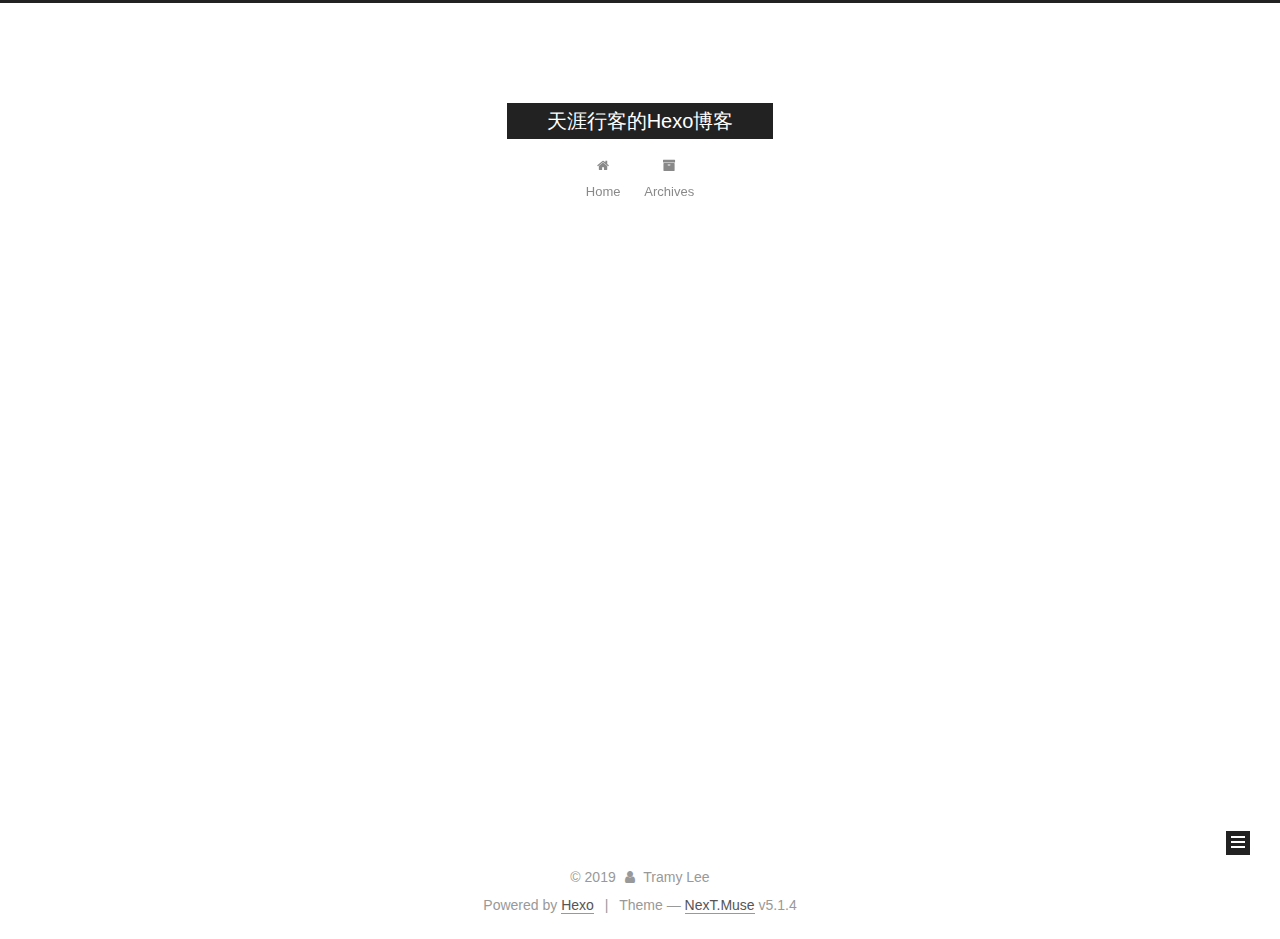
==== commit 35089511: "Site updated: 2019-03-22 21:32:15" ====
--- a/archives/index.html
+++ b/archives/index.html
@@ -5,7 +5,7 @@
   
 
 
-<html class="theme-next muse use-motion" lang>
+<html class="theme-next muse use-motion" lang="Zh-Hans">
 <head><meta name="generator" content="Hexo 3.8.0">
   <meta charset="UTF-8">
 <meta http-equiv="X-UA-Compatible" content="IE=edge">
@@ -80,12 +80,12 @@
 
 
 <meta property="og:type" content="website">
-<meta property="og:title" content="Hexo">
+<meta property="og:title" content="天涯行客的Hexo博客">
 <meta property="og:url" content="http://yoursite.com/archives/index.html">
-<meta property="og:site_name" content="Hexo">
-<meta property="og:locale" content="default">
+<meta property="og:site_name" content="天涯行客的Hexo博客">
+<meta property="og:locale" content="Zh-Hans">
 <meta name="twitter:card" content="summary">
-<meta name="twitter:title" content="Hexo">
+<meta name="twitter:title" content="天涯行客的Hexo博客">
 
 
 
@@ -121,7 +121,7 @@
 
 
 
-  <title>Archive | Hexo</title>
+  <title>Archive | 天涯行客的Hexo博客</title>
   
 
 
@@ -133,7 +133,7 @@
 
 </head>
 
-<body itemscope itemtype="http://schema.org/WebPage" lang="default">
+<body itemscope itemtype="http://schema.org/WebPage" lang="Zh-Hans">
 
   
   
@@ -151,7 +151,7 @@
     <div class="custom-logo-site-title">
       <a href="/" class="brand" rel="start">
         <span class="logo-line-before"><i></i></span>
-        <span class="site-title">Hexo</span>
+        <span class="site-title">天涯行客的Hexo博客</span>
         <span class="logo-line-after"><i></i></span>
       </a>
     </div>
@@ -227,7 +227,7 @@
         
           
         
-        Um..! 1 post. Keep on posting.
+        Um..! 4 posts in total. Keep on posting.
       </span>
 
       
@@ -251,16 +251,121 @@
 
       <h2 class="post-title">
         
-            <a class="post-title-link" href="/2019/03/17/hello-world/" itemprop="url">
-              
-                <span itemprop="name">Hello World</span>
+            <a class="post-title-link" href="/2019/03/22/红楼梦改革/" itemprop="url">
+              
+                <span itemprop="name">红楼梦改革</span>
               
             </a>
         
       </h2>
 
       <div class="post-meta">
-        <time class="post-time" itemprop="dateCreated" datetime="2019-03-17T17:21:53+08:00" content="2019-03-17">
+        <time class="post-time" itemprop="dateCreated" datetime="2019-03-22T21:29:56+08:00" content="2019-03-22">
+          03-22
+        </time>
+      </div>
+
+    </header>
+  </article>
+
+
+
+      
+
+        
+        
+        
+
+        
+        
+
+        
+
+  <article class="post post-type-normal" itemscope itemtype="http://schema.org/Article">
+    <header class="post-header">
+
+      <h2 class="post-title">
+        
+            <a class="post-title-link" href="/2019/03/22/平儿/" itemprop="url">
+              
+                <span itemprop="name">平儿</span>
+              
+            </a>
+        
+      </h2>
+
+      <div class="post-meta">
+        <time class="post-time" itemprop="dateCreated" datetime="2019-03-22T21:21:03+08:00" content="2019-03-22">
+          03-22
+        </time>
+      </div>
+
+    </header>
+  </article>
+
+
+
+      
+
+        
+        
+        
+
+        
+        
+
+        
+
+  <article class="post post-type-normal" itemscope itemtype="http://schema.org/Article">
+    <header class="post-header">
+
+      <h2 class="post-title">
+        
+            <a class="post-title-link" href="/2019/03/22/妙玉/" itemprop="url">
+              
+                <span itemprop="name">妙玉</span>
+              
+            </a>
+        
+      </h2>
+
+      <div class="post-meta">
+        <time class="post-time" itemprop="dateCreated" datetime="2019-03-22T21:14:00+08:00" content="2019-03-22">
+          03-22
+        </time>
+      </div>
+
+    </header>
+  </article>
+
+
+
+      
+
+        
+        
+        
+
+        
+        
+
+        
+
+  <article class="post post-type-normal" itemscope itemtype="http://schema.org/Article">
+    <header class="post-header">
+
+      <h2 class="post-title">
+        
+            <a class="post-title-link" href="/2019/03/17/《红楼梦》-晴雯/" itemprop="url">
+              
+                <span itemprop="name">《红楼梦》---晴雯</span>
+              
+            </a>
+        
+      </h2>
+
+      <div class="post-meta">
+        <time class="post-time" itemprop="dateCreated" datetime="2019-03-17T19:09:59+08:00" content="2019-03-17">
           03-17
         </time>
       </div>
@@ -312,7 +417,7 @@
         <div class="site-overview">
           <div class="site-author motion-element" itemprop="author" itemscope itemtype="http://schema.org/Person">
             
-              <p class="site-author-name" itemprop="name">John Doe</p>
+              <p class="site-author-name" itemprop="name">Tramy Lee</p>
               <p class="site-description motion-element" itemprop="description"></p>
           </div>
 
@@ -323,7 +428,7 @@
               
                 <a href="/archives/">
               
-                  <span class="site-state-item-count">1</span>
+                  <span class="site-state-item-count">4</span>
                   <span class="site-state-item-name">posts</span>
                 </a>
               </div>
@@ -331,6 +436,15 @@
 
             
 
+            
+              
+              
+              <div class="site-state-item site-state-tags">
+                
+                  <span class="site-state-item-count">1</span>
+                  <span class="site-state-item-name">tags</span>
+                
+              </div>
             
 
           </nav>
@@ -368,7 +482,7 @@
   <span class="with-love">
     <i class="fa fa-user"></i>
   </span>
-  <span class="author" itemprop="copyrightHolder">John Doe</span>
+  <span class="author" itemprop="copyrightHolder">Tramy Lee</span>
 
   
 </div>
--- a/css/main.css
+++ b/css/main.css
@@ -1822,7 +1822,7 @@
   width: 4px;
   height: 4px;
   border-radius: 50%;
-  background: #42d477;
+  background: #f2bd5d;
 }
 .links-of-blogroll {
   font-size: 13px;
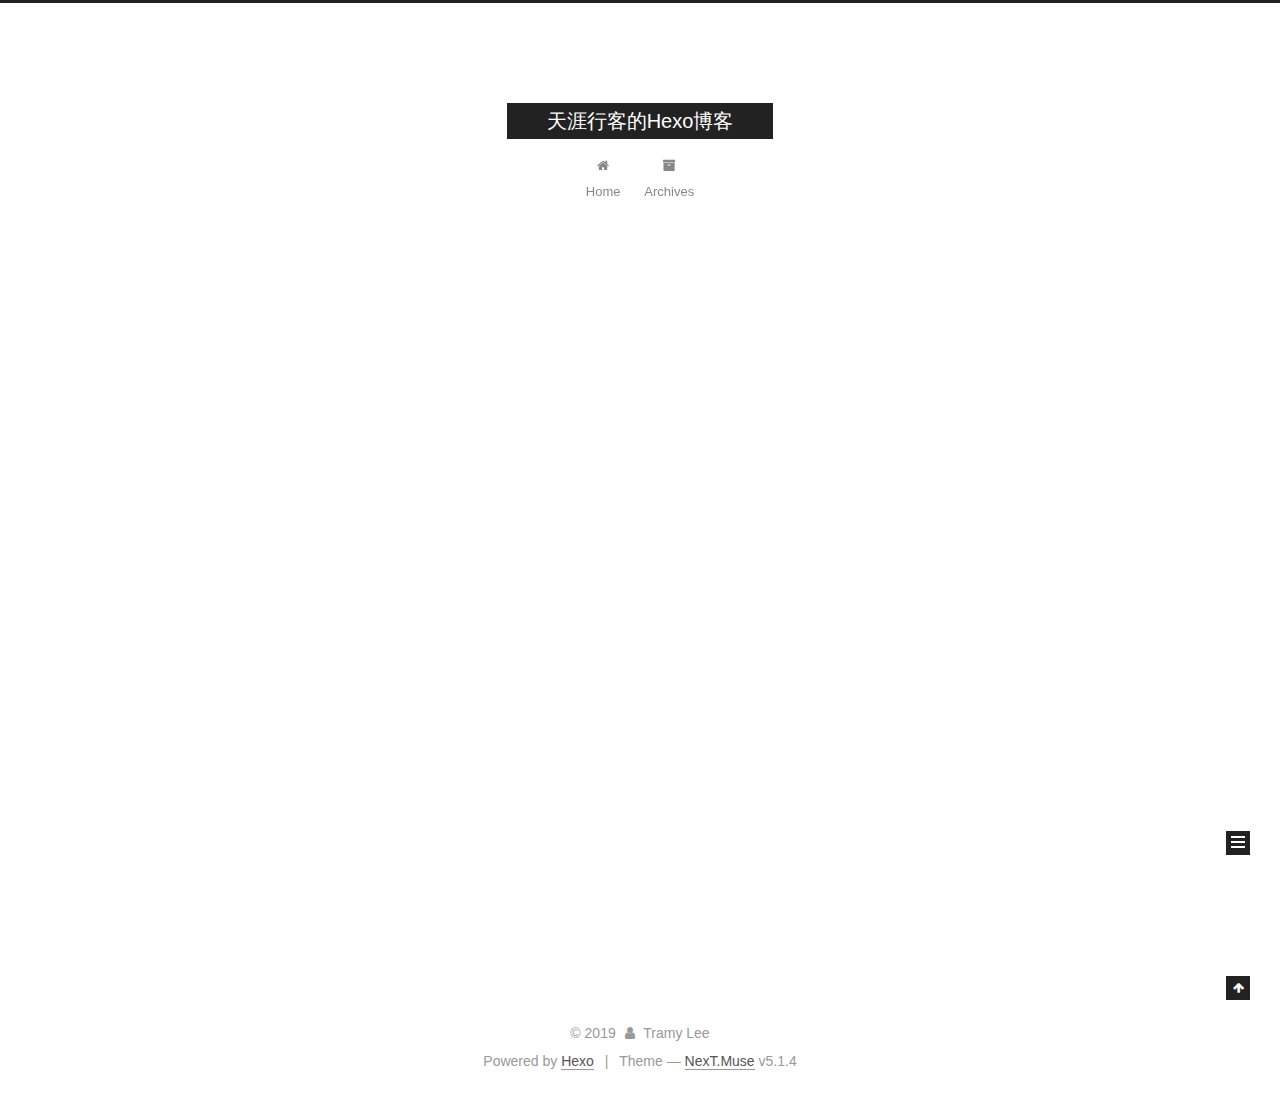
==== commit faaa47fb: "Site updated: 2019-08-03 19:26:22" ====
--- a/archives/index.html
+++ b/archives/index.html
@@ -227,7 +227,7 @@
         
           
         
-        Um..! 4 posts in total. Keep on posting.
+        Um..! 6 posts in total. Keep on posting.
       </span>
 
       
@@ -251,9 +251,79 @@
 
       <h2 class="post-title">
         
+            <a class="post-title-link" href="/2019/08/03/十九大全文/" itemprop="url">
+              
+                <span itemprop="name">十九大全文</span>
+              
+            </a>
+        
+      </h2>
+
+      <div class="post-meta">
+        <time class="post-time" itemprop="dateCreated" datetime="2019-08-03T19:23:50+08:00" content="2019-08-03">
+          08-03
+        </time>
+      </div>
+
+    </header>
+  </article>
+
+
+
+      
+
+        
+        
+        
+
+        
+        
+
+        
+
+  <article class="post post-type-normal" itemscope itemtype="http://schema.org/Article">
+    <header class="post-header">
+
+      <h2 class="post-title">
+        
+            <a class="post-title-link" href="/2019/08/03/十九大/" itemprop="url">
+              
+                <span itemprop="name">十九大</span>
+              
+            </a>
+        
+      </h2>
+
+      <div class="post-meta">
+        <time class="post-time" itemprop="dateCreated" datetime="2019-08-03T18:27:06+08:00" content="2019-08-03">
+          08-03
+        </time>
+      </div>
+
+    </header>
+  </article>
+
+
+
+      
+
+        
+        
+        
+
+        
+        
+
+        
+
+  <article class="post post-type-normal" itemscope itemtype="http://schema.org/Article">
+    <header class="post-header">
+
+      <h2 class="post-title">
+        
             <a class="post-title-link" href="/2019/03/22/红楼梦改革/" itemprop="url">
               
-                <span itemprop="name">红楼梦改革</span>
+                <span itemprop="name">红楼梦</span>
               
             </a>
         
@@ -428,7 +498,7 @@
               
                 <a href="/archives/">
               
-                  <span class="site-state-item-count">4</span>
+                  <span class="site-state-item-count">6</span>
                   <span class="site-state-item-name">posts</span>
                 </a>
               </div>
--- a/css/main.css
+++ b/css/main.css
@@ -1822,7 +1822,7 @@
   width: 4px;
   height: 4px;
   border-radius: 50%;
-  background: #f2bd5d;
+  background: #cbff7d;
 }
 .links-of-blogroll {
   font-size: 13px;
